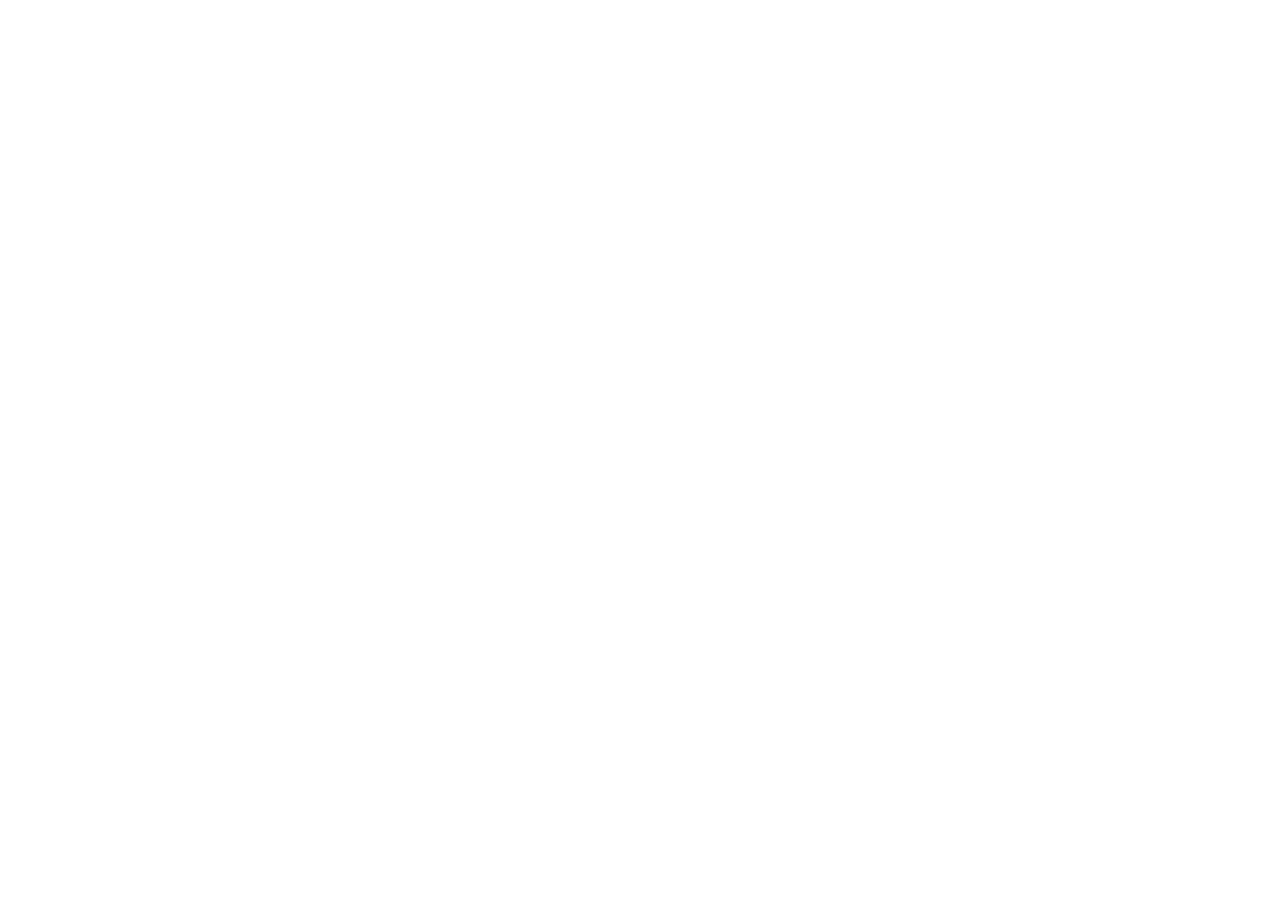
==== src/main/webapp/WEB-INF/views/userLogin.html @ 2a732aa7 "前端UI框架采用MDUI,添加Swag2支持。后端返回Json数据格式化" ====
<!DOCTYPE html>
<html lang="en">
<head>
    <meta charset="UTF-8">
    <meta name="viewport" content="width=device-width, initial-scale=1, maximum-scale=1">
    <title>Title</title>
    <link rel="stylesheet" href="/css/layui.css">
</head>
<body>
<script src="/js/layui.js"></script>
<script src="/js/jquery-3.2.1.min.js"></script>
<script>
    //一般直接写在一个js文件中
    layui.use(['layer', 'form'], function(){
        var layer = layui.layer
            ,form = layui.form;

        layer.msg('Hello World');
    });
</script>
</body>
</html>
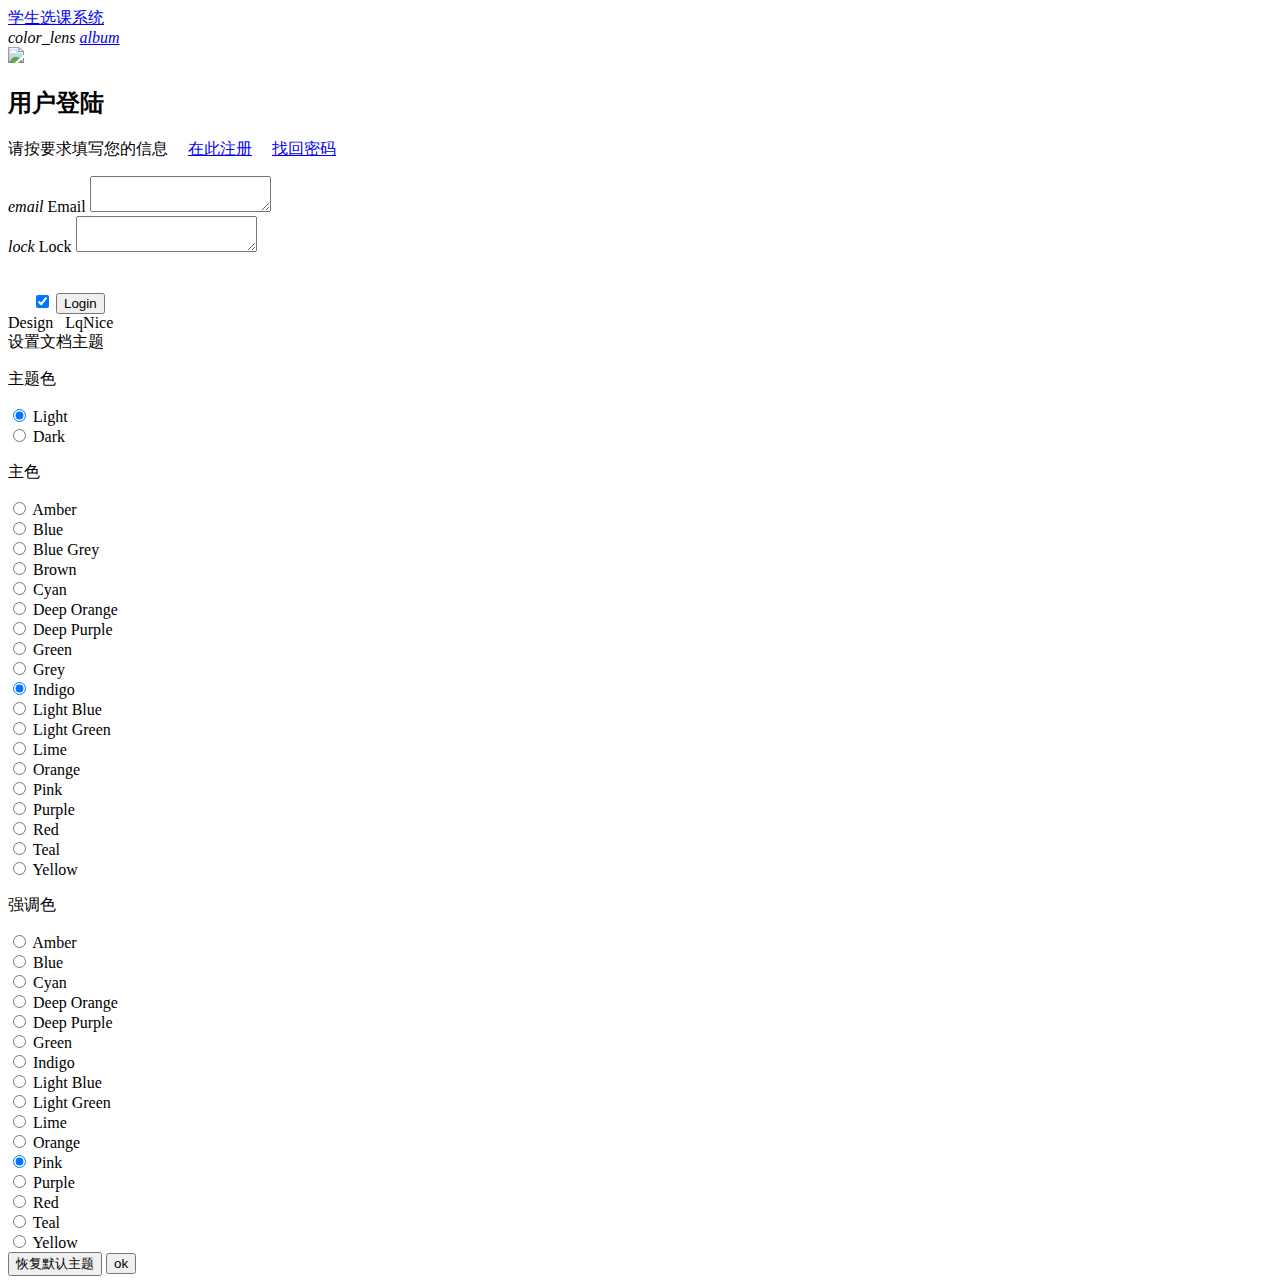
==== commit 77c286ec: "优化页面" ====
--- a/src/main/webapp/WEB-INF/views/userLogin.html
+++ b/src/main/webapp/WEB-INF/views/userLogin.html
@@ -1,22 +1,374 @@
 <!DOCTYPE html>
 <html lang="en">
 <head>
-    <meta charset="UTF-8">
-    <meta name="viewport" content="width=device-width, initial-scale=1, maximum-scale=1">
-    <title>Title</title>
-    <link rel="stylesheet" href="/css/layui.css">
+    <meta charset="utf-8">
+    <meta name="viewport" content="width=device-width, initial-scale=1.0,maximum-scale=1.0, user-scalable=no"/>
+    <meta http-equiv="X-UA-Compatible" content="IE=edge,chrome=1"/>
+    <meta name="renderer" content="webkit">
+    <meta http-equiv="Cache-Control" content="no-siteapp"/>
+    <title>文档 - MDUI 开发文档, Material Design 前端框架</title>
+    <link rel="stylesheet" href="/demo/mdui/css/mdui.min.css"/>
+    <link rel="stylesheet" href="/demo/mdui/css/github-gist.css"/>
+    <link rel="stylesheet" href="/demo/mdui/css/railscasts.css"/>
+    <link rel="stylesheet" href="/demo/mdui/css/docs.css"/>
+
 </head>
-<body>
-<script src="/js/layui.js"></script>
-<script src="/js/jquery-3.2.1.min.js"></script>
-<script>
-    //一般直接写在一个js文件中
-    layui.use(['layer', 'form'], function(){
-        var layer = layui.layer
-            ,form = layui.form;
-
-        layer.msg('Hello World');
-    });
-</script>
+<body class="mdui-appbar-with-toolbar">
+
+<header class="mdui-appbar mdui-appbar-fixed mdui-color-grey-50">
+    <div class="mdui-toolbar mdui-color-theme">
+        <a href="./" class="mdui-typo-headline ">学生选课系统</a>
+        <div class="mdui-toolbar-spacer"></div>
+        <span class="mdui-btn mdui-btn-icon mdui-ripple mdui-ripple-white" mdui-dialog="{target: '#dialog-docs-theme'}" mdui-tooltip="{content: '设置主题'}"><i class="mdui-icon material-icons">color_lens</i></span>
+        <a href="https://github.com/isliqian"><span class="mdui-btn mdui-btn-icon mdui-ripple mdui-ripple-white" mdui-tooltip="{content: '查看Github'}"><i class="mdui-icon material-icons">album</i></span></a>
+    </div>
+</header>
+<a id="anchor-top"></a>
+<div class="mdui-container doc-container doc-no-cover">
+    <div class="mdui-row">
+        <div class="mdui-col-xs-12 mdui-col-sm-7">
+            <img class="mdui-img-fluid" src="/demo/images/login_background.jpg"/>
+        </div>
+        <div class="mdui-col-xs-12 mdui-col-sm-5">
+            <h2 class="doc-title mdui-text-color-theme">用户登陆</h2>
+
+            <div class="doc-chapter">
+                <div class="mdui-typo">
+                    <p>请按要求填写您的信息
+                        &nbsp;&nbsp;&nbsp;
+                        <a href="https://github.com/zdhxiong/mdui-docs-builds/releases" target="_blank">在此注册</a>
+                        &nbsp;&nbsp;&nbsp;
+                        <a href="https://github.com/zdhxiong/mdui-docs-builds/releases" target="_blank">找回密码</a></p>
+                </div>
+                <div class="mdui-textfield mdui-textfield-floating-label">
+                    <i class="mdui-icon material-icons">email</i>
+                    <label class="mdui-textfield-label">Email</label>
+                    <textarea class="mdui-textfield-input"></textarea>
+                </div>
+                <div class="mdui-textfield mdui-textfield-floating-label">
+                    <i class="mdui-icon material-icons">lock</i>
+                    <label class="mdui-textfield-label">Lock</label>
+                    <textarea class="mdui-textfield-input"></textarea>
+                </div>
+                <br>
+                <br>
+                &nbsp;&nbsp;&nbsp;&nbsp;&nbsp;<label class="mdui-switch" mdui-tooltip="{content: '记住密码'}">
+                    <input type="checkbox" checked="">
+                    <i class="mdui-switch-icon"></i>
+                </label>
+                    <button class="mdui-btn mdui-ripple mdui-float-right ">Login</button>
+            </div>
+
+        </div>
+    </div>
+</div>
+
+<div class="doc-footer-nav mdui-color-grey-50">
+    <div class="mdui-container">
+        <div class="mdui-row">
+
+                <div class="doc-footer-nav-text doc-footer-nav-right">
+                    Design &nbsp;&nbsp;LqNice
+                </div>
+        </div>
+    </div>
+</div>
+
+<div class="mdui-dialog" id="dialog-docs-theme">
+    <div class="mdui-dialog-title">设置文档主题</div>
+    <div class="mdui-dialog-content">
+
+        <p class="mdui-typo-title">主题色</p>
+        <div class="mdui-row-xs-1 mdui-row-sm-2 mdui-row-md-3">
+            <div class="mdui-col">
+                <label class="mdui-radio mdui-m-b-1">
+                    <input type="radio" name="doc-theme-layout" value="" checked/>
+                    <i class="mdui-radio-icon"></i>
+                    Light
+                </label>
+            </div>
+            <div class="mdui-col">
+                <label class="mdui-radio mdui-m-b-1">
+                    <input type="radio" name="doc-theme-layout" value="dark" />
+                    <i class="mdui-radio-icon"></i>
+                    Dark
+                </label>
+            </div>
+        </div>
+
+        <p class="mdui-typo-title mdui-text-color-theme">主色</p>
+        <form class="mdui-row-xs-1 mdui-row-sm-2 mdui-row-md-3">
+            <div class="mdui-col mdui-text-color-amber">
+                <label class="mdui-radio mdui-m-b-1">
+                    <input type="radio" name="doc-theme-primary" value="amber" />
+                    <i class="mdui-radio-icon"></i>
+                    Amber
+                </label>
+            </div>
+            <div class="mdui-col mdui-text-color-blue">
+                <label class="mdui-radio mdui-m-b-1">
+                    <input type="radio" name="doc-theme-primary" value="blue" />
+                    <i class="mdui-radio-icon"></i>
+                    Blue
+                </label>
+            </div>
+            <div class="mdui-col mdui-text-color-blue-grey">
+                <label class="mdui-radio mdui-m-b-1">
+                    <input type="radio" name="doc-theme-primary" value="blue-grey" />
+                    <i class="mdui-radio-icon"></i>
+                    Blue Grey
+                </label>
+            </div>
+            <div class="mdui-col mdui-text-color-brown">
+                <label class="mdui-radio mdui-m-b-1">
+                    <input type="radio" name="doc-theme-primary" value="brown" />
+                    <i class="mdui-radio-icon"></i>
+                    Brown
+                </label>
+            </div>
+            <div class="mdui-col mdui-text-color-cyan">
+                <label class="mdui-radio mdui-m-b-1">
+                    <input type="radio" name="doc-theme-primary" value="cyan" />
+                    <i class="mdui-radio-icon"></i>
+                    Cyan
+                </label>
+            </div>
+            <div class="mdui-col mdui-text-color-deep-orange">
+                <label class="mdui-radio mdui-m-b-1">
+                    <input type="radio" name="doc-theme-primary" value="deep-orange" />
+                    <i class="mdui-radio-icon"></i>
+                    Deep Orange
+                </label>
+            </div>
+            <div class="mdui-col mdui-text-color-deep-purple">
+                <label class="mdui-radio mdui-m-b-1">
+                    <input type="radio" name="doc-theme-primary" value="deep-purple" />
+                    <i class="mdui-radio-icon"></i>
+                    Deep Purple
+                </label>
+            </div>
+            <div class="mdui-col mdui-text-color-green">
+                <label class="mdui-radio mdui-m-b-1">
+                    <input type="radio" name="doc-theme-primary" value="green" />
+                    <i class="mdui-radio-icon"></i>
+                    Green
+                </label>
+            </div>
+            <div class="mdui-col mdui-text-color-grey">
+                <label class="mdui-radio mdui-m-b-1">
+                    <input type="radio" name="doc-theme-primary" value="grey" />
+                    <i class="mdui-radio-icon"></i>
+                    Grey
+                </label>
+            </div>
+            <div class="mdui-col mdui-text-color-indigo">
+                <label class="mdui-radio mdui-m-b-1">
+                    <input type="radio" name="doc-theme-primary" value="indigo" checked/>
+                    <i class="mdui-radio-icon"></i>
+                    Indigo
+                </label>
+            </div>
+            <div class="mdui-col mdui-text-color-light-blue">
+                <label class="mdui-radio mdui-m-b-1">
+                    <input type="radio" name="doc-theme-primary" value="light-blue" />
+                    <i class="mdui-radio-icon"></i>
+                    Light Blue
+                </label>
+            </div>
+            <div class="mdui-col mdui-text-color-light-green">
+                <label class="mdui-radio mdui-m-b-1">
+                    <input type="radio" name="doc-theme-primary" value="light-green" />
+                    <i class="mdui-radio-icon"></i>
+                    Light Green
+                </label>
+            </div>
+            <div class="mdui-col mdui-text-color-lime">
+                <label class="mdui-radio mdui-m-b-1">
+                    <input type="radio" name="doc-theme-primary" value="lime" />
+                    <i class="mdui-radio-icon"></i>
+                    Lime
+                </label>
+            </div>
+            <div class="mdui-col mdui-text-color-orange">
+                <label class="mdui-radio mdui-m-b-1">
+                    <input type="radio" name="doc-theme-primary" value="orange" />
+                    <i class="mdui-radio-icon"></i>
+                    Orange
+                </label>
+            </div>
+            <div class="mdui-col mdui-text-color-pink">
+                <label class="mdui-radio mdui-m-b-1">
+                    <input type="radio" name="doc-theme-primary" value="pink" />
+                    <i class="mdui-radio-icon"></i>
+                    Pink
+                </label>
+            </div>
+            <div class="mdui-col mdui-text-color-purple">
+                <label class="mdui-radio mdui-m-b-1">
+                    <input type="radio" name="doc-theme-primary" value="purple" />
+                    <i class="mdui-radio-icon"></i>
+                    Purple
+                </label>
+            </div>
+            <div class="mdui-col mdui-text-color-red">
+                <label class="mdui-radio mdui-m-b-1">
+                    <input type="radio" name="doc-theme-primary" value="red" />
+                    <i class="mdui-radio-icon"></i>
+                    Red
+                </label>
+            </div>
+            <div class="mdui-col mdui-text-color-teal">
+                <label class="mdui-radio mdui-m-b-1">
+                    <input type="radio" name="doc-theme-primary" value="teal" />
+                    <i class="mdui-radio-icon"></i>
+                    Teal
+                </label>
+            </div>
+            <div class="mdui-col mdui-text-color-yellow">
+                <label class="mdui-radio mdui-m-b-1">
+                    <input type="radio" name="doc-theme-primary" value="yellow" />
+                    <i class="mdui-radio-icon"></i>
+                    Yellow
+                </label>
+            </div>
+        </form>
+
+        <p class="mdui-typo-title mdui-text-color-theme-accent">强调色</p>
+        <form class="mdui-row-xs-1 mdui-row-sm-2 mdui-row-md-3">
+            <div class="mdui-col mdui-text-color-amber">
+                <label class="mdui-radio mdui-m-b-1">
+                    <input type="radio" name="doc-theme-accent" value="amber" />
+                    <i class="mdui-radio-icon"></i>
+                    Amber
+                </label>
+            </div>
+            <div class="mdui-col mdui-text-color-blue">
+                <label class="mdui-radio mdui-m-b-1">
+                    <input type="radio" name="doc-theme-accent" value="blue" />
+                    <i class="mdui-radio-icon"></i>
+                    Blue
+                </label>
+            </div>
+            <div class="mdui-col mdui-text-color-cyan">
+                <label class="mdui-radio mdui-m-b-1">
+                    <input type="radio" name="doc-theme-accent" value="cyan" />
+                    <i class="mdui-radio-icon"></i>
+                    Cyan
+                </label>
+            </div>
+            <div class="mdui-col mdui-text-color-deep-orange">
+                <label class="mdui-radio mdui-m-b-1">
+                    <input type="radio" name="doc-theme-accent" value="deep-orange" />
+                    <i class="mdui-radio-icon"></i>
+                    Deep Orange
+                </label>
+            </div>
+            <div class="mdui-col mdui-text-color-deep-purple">
+                <label class="mdui-radio mdui-m-b-1">
+                    <input type="radio" name="doc-theme-accent" value="deep-purple" />
+                    <i class="mdui-radio-icon"></i>
+                    Deep Purple
+                </label>
+            </div>
+            <div class="mdui-col mdui-text-color-green">
+                <label class="mdui-radio mdui-m-b-1">
+                    <input type="radio" name="doc-theme-accent" value="green" />
+                    <i class="mdui-radio-icon"></i>
+                    Green
+                </label>
+            </div>
+            <div class="mdui-col mdui-text-color-indigo">
+                <label class="mdui-radio mdui-m-b-1">
+                    <input type="radio" name="doc-theme-accent" value="indigo" />
+                    <i class="mdui-radio-icon"></i>
+                    Indigo
+                </label>
+            </div>
+            <div class="mdui-col mdui-text-color-light-blue">
+                <label class="mdui-radio mdui-m-b-1">
+                    <input type="radio" name="doc-theme-accent" value="light-blue" />
+                    <i class="mdui-radio-icon"></i>
+                    Light Blue
+                </label>
+            </div>
+            <div class="mdui-col mdui-text-color-light-green">
+                <label class="mdui-radio mdui-m-b-1">
+                    <input type="radio" name="doc-theme-accent" value="light-green" />
+                    <i class="mdui-radio-icon"></i>
+                    Light Green
+                </label>
+            </div>
+            <div class="mdui-col mdui-text-color-lime">
+                <label class="mdui-radio mdui-m-b-1">
+                    <input type="radio" name="doc-theme-accent" value="lime" />
+                    <i class="mdui-radio-icon"></i>
+                    Lime
+                </label>
+            </div>
+            <div class="mdui-col mdui-text-color-orange">
+                <label class="mdui-radio mdui-m-b-1">
+                    <input type="radio" name="doc-theme-accent" value="orange" />
+                    <i class="mdui-radio-icon"></i>
+                    Orange
+                </label>
+            </div>
+            <div class="mdui-col mdui-text-color-pink">
+                <label class="mdui-radio mdui-m-b-1">
+                    <input type="radio" name="doc-theme-accent" value="pink" checked/>
+                    <i class="mdui-radio-icon"></i>
+                    Pink
+                </label>
+            </div>
+            <div class="mdui-col mdui-text-color-purple">
+                <label class="mdui-radio mdui-m-b-1">
+                    <input type="radio" name="doc-theme-accent" value="purple" />
+                    <i class="mdui-radio-icon"></i>
+                    Purple
+                </label>
+            </div>
+            <div class="mdui-col mdui-text-color-red">
+                <label class="mdui-radio mdui-m-b-1">
+                    <input type="radio" name="doc-theme-accent" value="red" />
+                    <i class="mdui-radio-icon"></i>
+                    Red
+                </label>
+            </div>
+            <div class="mdui-col mdui-text-color-teal">
+                <label class="mdui-radio mdui-m-b-1">
+                    <input type="radio" name="doc-theme-accent" value="teal" />
+                    <i class="mdui-radio-icon"></i>
+                    Teal
+                </label>
+            </div>
+            <div class="mdui-col mdui-text-color-yellow">
+                <label class="mdui-radio mdui-m-b-1">
+                    <input type="radio" name="doc-theme-accent" value="yellow" />
+                    <i class="mdui-radio-icon"></i>
+                    Yellow
+                </label>
+            </div>
+        </form>
+
+    </div>
+    <div class="mdui-divider"></div>
+    <div class="mdui-dialog-actions">
+        <button class="mdui-btn mdui-ripple mdui-float-left" mdui-dialog-cancel>恢复默认主题</button>
+        <button class="mdui-btn mdui-ripple" mdui-dialog-confirm>ok</button>
+    </div>
+</div>
+<script src="/demo/mdui/js/smooth-scroll.min.js"></script>
+<script src="/demo/mdui/js/holder.min.js"></script>
+<script src="/demo/mdui/js/highlight.pack.js"></script>
+<script src="/demo/mdui/js/mdui.min.js"></script>
+<script>var $$ = mdui.JQ;</script>
+<script src="/demo/mdui/js/docs.js"></script>
+
 </body>
-</html>+
+<script src="/demo/mdui/js/smooth-scroll.min.js"></script>
+<script src="/demo/mdui/js/holder.min.js"></script>
+<script src="/demo/mdui/js/highlight.pack.js"></script>
+<script src="/demo/mdui/js/mdui.min.js"></script>
+<script>var $$ = mdui.JQ;</script>
+<script src="/demo/mdui/js/docs.js"></script>
+
